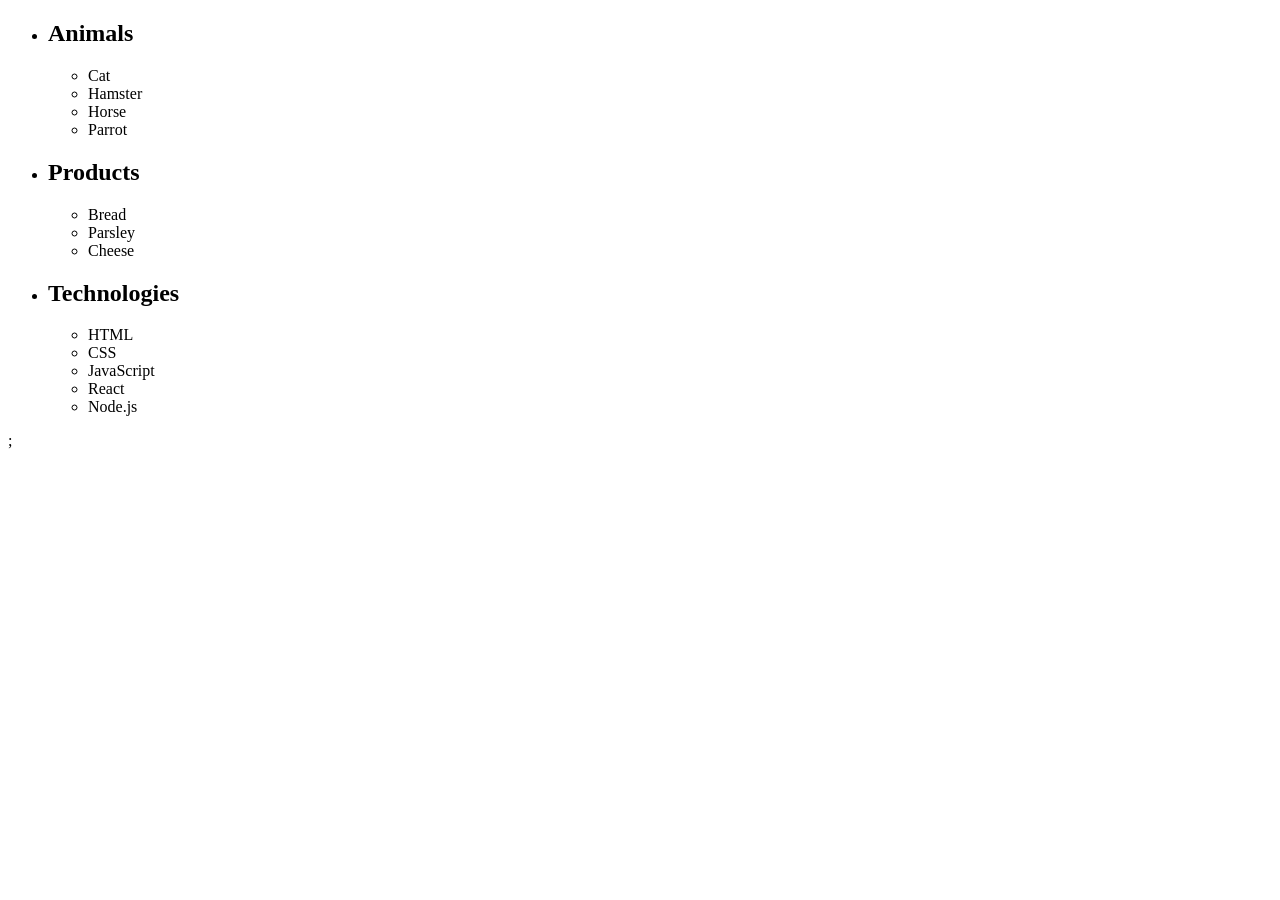
==== task-1.html @ 6430f3d6 "some edits are made: main page links" ====
<!DOCTYPE html>
<html lang="en">
  <head>
    <meta charset="UTF-8" />
    <meta name="viewport" content="width=device-width, initial-scale=1.0" />
    <title>Document</title>
    <script src="./js/task-1.js" defer></script>
  </head>
  <body>
    <ul id="categories">
      <li class="item">
        <h2>Animals</h2>
        <ul>
          <li>Cat</li>
          <li>Hamster</li>
          <li>Horse</li>
          <li>Parrot</li>
        </ul>
      </li>
      <li class="item">
        <h2>Products</h2>
        <ul>
          <li>Bread</li>
          <li>Parsley</li>
          <li>Cheese</li>
        </ul>
      </li>
      <li class="item">
        <h2>Technologies</h2>
        <ul>
          <li>HTML</li>
          <li>CSS</li>
          <li>JavaScript</li>
          <li>React</li>
          <li>Node.js</li>
        </ul>
      </li>
    </ul>
    ;
  </body>
</html>
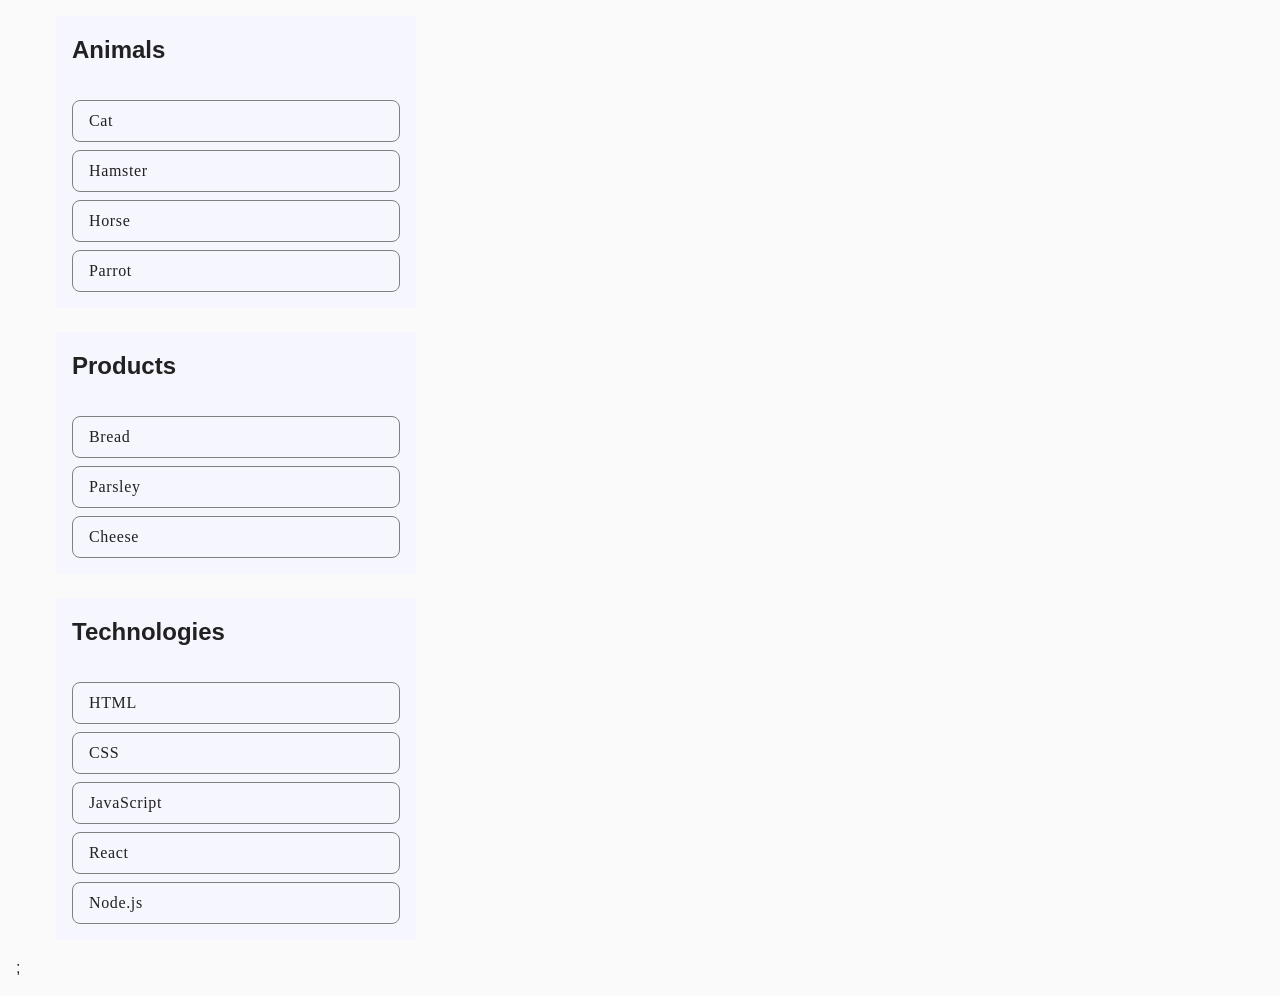
==== commit 9bf58a0b: "task 2 is done" ====
--- a/task-1.html
+++ b/task-1.html
@@ -4,6 +4,7 @@
     <meta charset="UTF-8" />
     <meta name="viewport" content="width=device-width, initial-scale=1.0" />
     <title>Document</title>
+    <link rel="stylesheet" href="./css/common.css" />
     <script src="./js/task-1.js" defer></script>
   </head>
   <body>
--- a/css/common.css
+++ b/css/common.css
@@ -0,0 +1,135 @@
+* {
+  box-sizing: border-box;
+}
+
+body {
+  margin: 16px;
+  font-family: -apple-system, BlinkMacSystemFont, "Segoe UI", Roboto, Oxygen,
+    Ubuntu, Cantarell, "Open Sans", "Helvetica Neue", sans-serif;
+  -webkit-font-smoothing: antialiased;
+  -moz-osx-font-smoothing: grayscale;
+  background-color: #fafafa;
+  color: #212121;
+  line-height: 1.5;
+}
+label {
+  display: flex;
+  flex-direction: column;
+  gap: 8px;
+}
+input {
+  width: 360px;
+  height: 40px;
+  padding: 8px 16px;
+  border-radius: 4px;
+  border: 1px solid rgba(128, 128, 128, 1);
+  font-family: Montserrat;
+  font-size: 16px;
+  font-weight: 400;
+  line-height: 24px;
+  letter-spacing: 0.04em;
+}
+
+button {
+  padding: 8px 16px;
+  border-radius: 8px;
+  font-family: Montserrat;
+  font-size: 16px;
+  font-weight: 500;
+  line-height: 24px;
+  letter-spacing: 0.04em;
+  color: rgba(255, 255, 255, 1);
+  border: 0;
+  cursor: pointer;
+  background-color: rgba(78, 117, 255, 1);
+}
+
+button[type="submit"] {
+  background-color: rgba(78, 117, 255, 1);
+}
+button[type="submit"]:hover {
+  background-color: rgba(108, 140, 255, 1);
+}
+button[type="reset"] {
+  background-color: rgba(255, 78, 78, 1);
+}
+button[type="reset"]:hover {
+  background-color: rgba(255, 112, 112, 1);
+}
+
+/* Task - 1 */
+#categories {
+  display: flex;
+  flex-direction: column;
+  gap: 24px;
+  list-style: none;
+  width: 400px;
+}
+
+#categories .item {
+  background: rgba(246, 246, 254, 1);
+  padding: 16px;
+  display: flex;
+  flex-direction: column;
+  gap: 16px;
+}
+#categories .item h2 {
+  margin: 0;
+  margin-bottom: 16px;
+}
+#categories .item ul {
+  padding: 0;
+  list-style: none;
+  display: flex;
+  flex-direction: column;
+  gap: 8px;
+}
+#categories .item ul li {
+  font-family: Montserrat;
+  font-size: 16px;
+  font-weight: 400;
+  line-height: 24px;
+  letter-spacing: 0.04em;
+  padding: 8px 16px;
+  border-radius: 8px;
+  border: 1px solid rgba(128, 128, 128, 1);
+}
+
+/* Task - 2 */
+.gallery {
+  margin: auto;
+  width: 1200px;
+  display: flex;
+  flex-wrap: wrap;
+  gap: 48px 24px;
+  list-style: none;
+}
+
+/* Task-4 */
+.login-form button {
+  margin-top: 16px;
+}
+
+/* Task-6 */
+#controls {
+  background-color: rgba(246, 246, 254, 1);
+  width: max-content;
+  padding: 32px;
+  display: flex;
+  gap: 16px;
+}
+#controls input {
+  width: 150px;
+  height: 40px;
+  text-align: center;
+}
+#boxes {
+  background-color: rgba(246, 246, 254, 1);
+  padding: 32px;
+  width: 0;
+  width: fit-content;
+  margin-top: 16px;
+  display: flex;
+
+  gap: 44px;
+}
